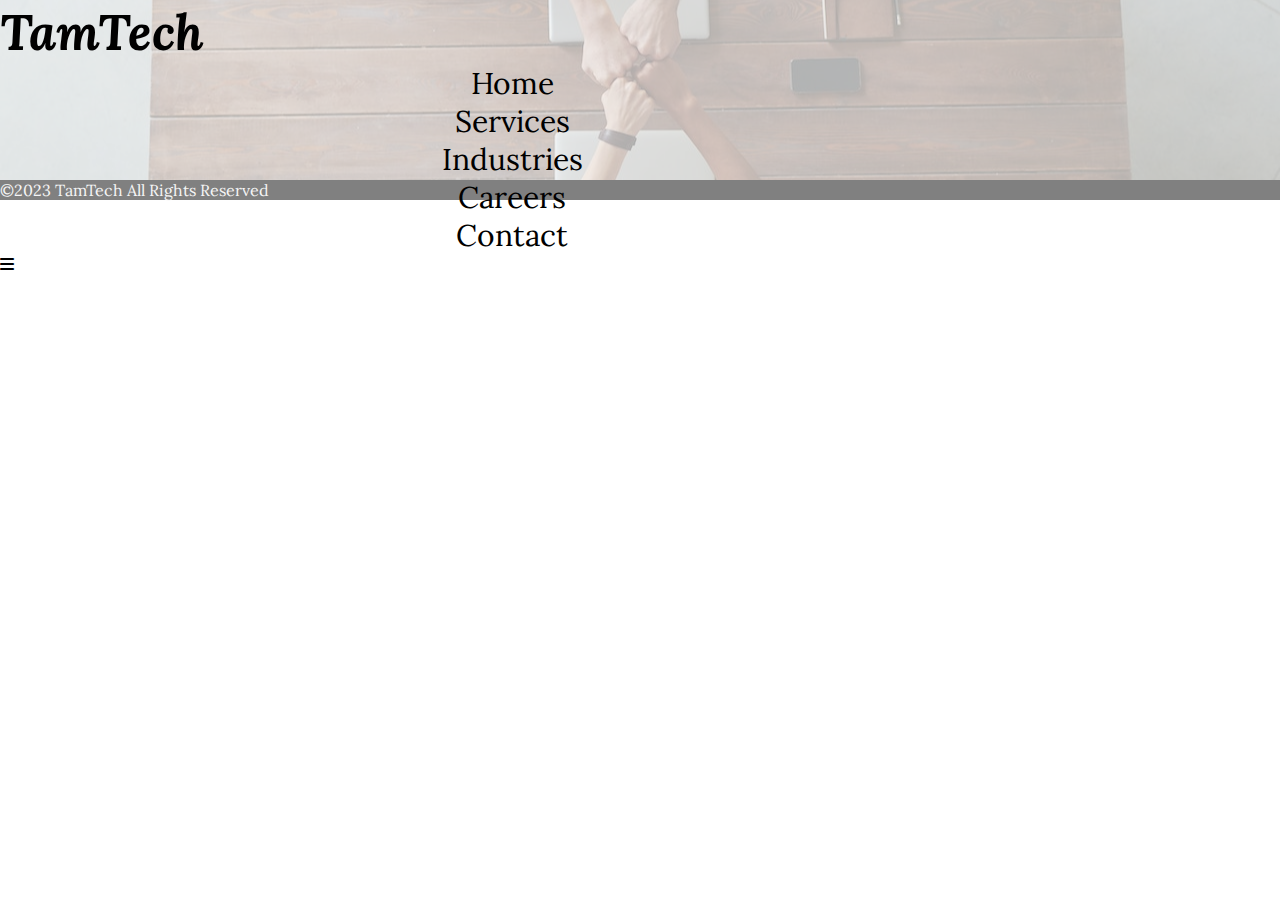
==== careers.html @ 92c50d19 "Created basic page" ====
<!DOCTYPE html>
<html lang="en">
    <head>
        <meta charset="UTF-8">
        <meta http-equiv="X-UA-Compatible" content="IE=edge">
        <meta name="viewport" content="width=device-width, initial-scale=1.0">
        <link rel="stylesheet"
            href="https://cdnjs.cloudflare.com/ajax/libs/font-awesome/6.4.0/css/all.min.css">
        <link
            href="https://cdn.jsdelivr.net/npm/bootstrap@5.3.0-alpha3/dist/css/bootstrap.min.css"
            rel="stylesheet"
            integrity="sha384-KK94CHFLLe+nY2dmCWGMq91rCGa5gtU4mk92HdvYe+M/SXH301p5ILy+dN9+nJOZ"
            crossorigin="anonymous">
        <link rel="preconnect" href="https://fonts.googleapis.com">
        <link rel="preconnect" href="https://fonts.gstatic.com" crossorigin>
        <link
            href="https://fonts.googleapis.com/css2?family=Lora:wght@400;500;600;700&family=Open+Sans:ital,wght@0,400;0,700;1,400&display=swap"
            rel="stylesheet">
        <title>TamTech services</title>
        <link rel="stylesheet" href="css/styles.css">
    </head>
    <body>
        <!-- HEADER -->
        <header class="contaniner-fluid">
            <nav class="d-flex justify-content-between p-3">
                <h1>TamTech</h1>
                <ul class="d-none d-md-flex justify-content-around">
                    <li><a href="index.html">Home</a></li>
                    <li><a href="services.html">Services</a></li>
                    <li><a href="industries.html">Industries</a></li>
                    <li><a href="careers.html">Careers</a></li>
                    <li><a href="contact.html">Contact</a></li>
                </ul>
                <details class="d-md-none">
                    <summary class="fa-solid fa-bars d-flex
                        justify-content-end">
                    </summary>
                    <ul>
                        <li><a href="index.html">Home</a></li>
                        <li><a href="services.html">Services</a></li>
                        <li><a href="industries.html">Industries</a></li>
                        <li><a href="careers.html">Careers</a></li>
                        <li><a href="contact.html">Contact</a></li>
                    </ul>
                </details>
            </nav>
        </header>
        <!-- MAIN -->
        <main id="careers">
        </main>
        <!-- FOOTER -->
        <footer class="d-flex justify-content-center p-3">
            <p>
                &copy;2023 TamTech All Rights Reserved
            </p>
        </footer>
    </body>
</html>
---- css/styles.css ----
* {
  margin: 0;
  padding: 0;
  font-family: "Lora";
}

img {
  width: 20%;
}

header {
  background-image: url("/img/pexels-fauxels-3184430.jpg");
  background-position: center;
  background-size: cover;
  background-repeat: no-repeat;
}

nav {
  height: 100%;
  background-color: rgba(245, 245, 245, 0.7);
}
nav > ul {
  width: 80%;
  height: -moz-fit-content;
  height: fit-content;
}
nav li {
  width: 100%;
  display: flex;
  font-size: 20px;
}
nav li a {
  width: 100%;
  text-align: center;
  color: black;
  text-decoration: none;
}
nav li a:hover {
  background-color: black;
  color: whitesmoke;
}
nav details > ul {
  width: 100%;
}

h1 {
  font-style: italic;
}

footer {
  background-color: grey;
  color: whitesmoke;
}

h2 {
  text-shadow: 5px 5px darkgray;
  font-weight: 600;
  padding: 10px;
  width: 100%;
  border-bottom: 3px solid black;
}

#home section {
  display: flex;
  flex-direction: column;
  align-items: center;
}

#our-goal {
  text-align: center;
}
#our-goal img {
  width: 40%;
}
#our-goal > p:first-child {
  font-size: 50px;
}

#news {
  display: flex;
  flex-direction: column;
  row-gap: 2vh;
}
#news article {
  padding: 3%;
  border: 2px dashed grey;
}
#news article aside {
  display: flex;
  justify-content: end;
}

#locations article {
  display: grid;
  grid-template-columns: auto;
  -moz-column-gap: 2vw;
       column-gap: 2vw;
}
#locations img {
  width: 100%;
}

#services h4 {
  height: 100%;
  background-color: rgba(245, 245, 245, 0.8);
  border-radius: 50%;
  font-size: 30px;
  display: flex;
  align-items: center;
  justify-content: center;
}
#services h4:hover {
  background-color: black;
  color: whitesmoke;
}
#services div {
  height: 200px;
  width: 200px;
  border-radius: 50%;
}
#services aside:nth-child(1) > div {
  background-image: url("/img/services/pexels-cottonbro-studio-6153354.jpg");
  background-position: center;
  background-size: cover;
  background-repeat: no-repeat;
}
#services aside:nth-child(2) > div {
  background-image: url("/img/services/pexels-tara-winstead-8849295.jpg");
  background-position: center;
  background-size: cover;
  background-repeat: no-repeat;
}
#services aside:nth-child(3) > div {
  background-image: url("/img/services/pexels-pixabay-60504.jpg");
  background-position: center;
  background-size: cover;
  background-repeat: no-repeat;
}
#services aside:nth-child(4) > div {
  background-image: url("/img/services/pexels-fillipe-gomes-2093252.jpg");
  background-position: center;
  background-size: cover;
  background-repeat: no-repeat;
}

#industries article {
  row-gap: 2vh;
}
#industries article aside {
  width: 100%;
}
#industries article aside p {
  width: 60%;
}
#industries article aside:nth-child(odd) {
  display: flex;
  justify-content: end;
}

@media (min-width: 768px) {
  header {
    height: 20vh;
  }
  nav a {
    font-size: 20px;
  }
  h1 {
    font-size: 40px;
  }
  #home p {
    font-size: 20px;
  }
  #home h4 {
    font-size: 25px;
  }
}
@media (min-width: 992px) {
  nav a {
    font-size: 30px;
  }
  h1 {
    font-size: 50px;
  }
  #home p {
    font-size: 25px;
  }
  #home h4 {
    font-size: 30px;
  }
  #home #locations article {
    display: grid;
    grid-template-columns: auto auto;
  }
}/*# sourceMappingURL=styles.css.map */
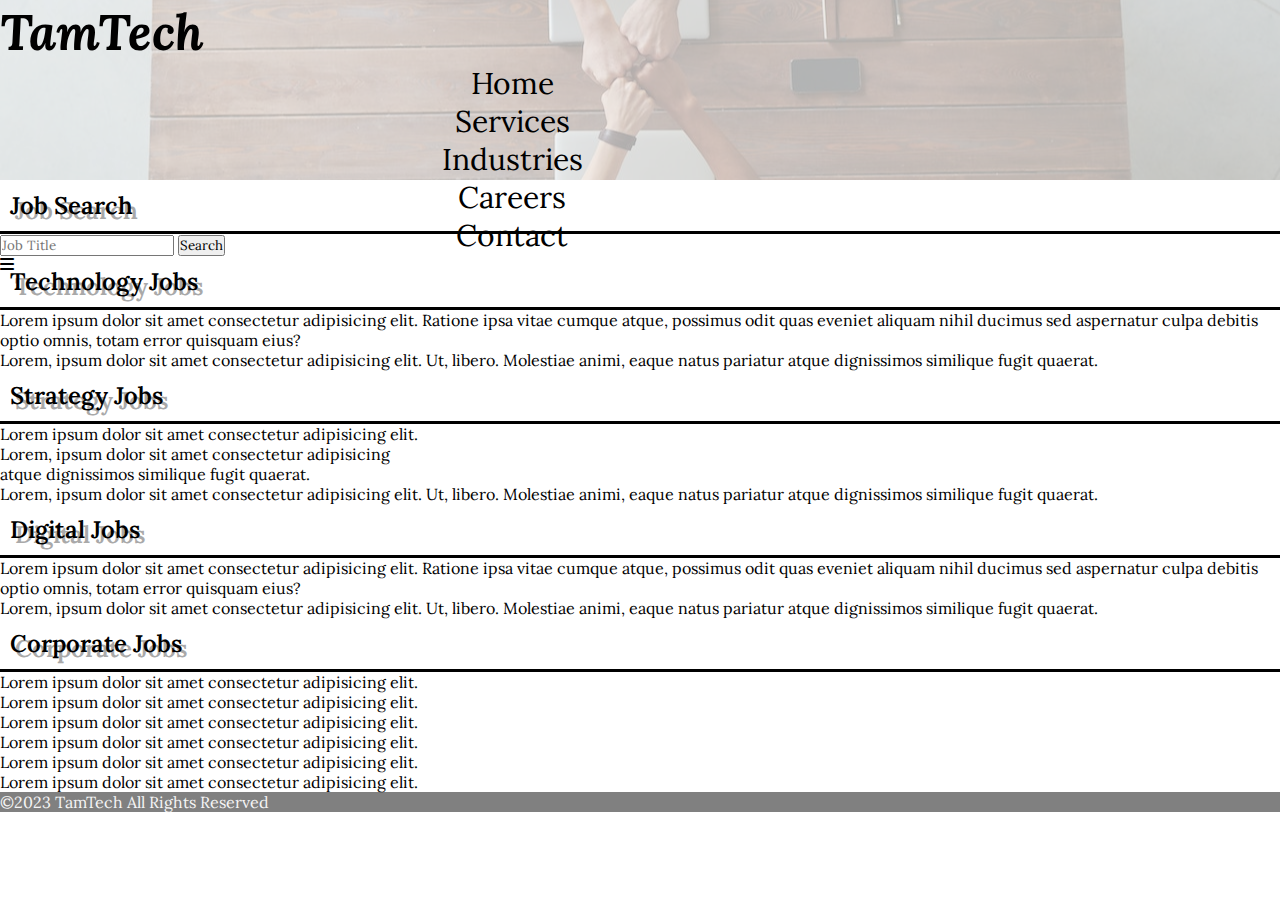
==== commit 5c5a2862: "Complete Careers" ====
--- a/careers.html
+++ b/careers.html
@@ -47,6 +47,135 @@
         </header>
         <!-- MAIN -->
         <main id="careers">
+            <section class="row p-3">
+                <form class="col" action="#">
+                    <h2>
+                        Job Search
+                    </h2>
+                    <input class="col-4" type="text" name="text" id="text" placeholder="Job Title">
+                    <input class="col-4 btn btn-primary" type="submit" value="Search">
+                </form>
+                <section class="row p-2">
+                    <article class="col-12 col-md-6 col-lg-3 d-flex flex-column
+                        p-3">
+                        <h2>
+                            Technology Jobs
+                        </h2>
+                        <aside>
+                            <p>
+                                Lorem ipsum dolor sit amet consectetur adipisicing
+                                elit.
+                                Ratione ipsa vitae cumque atque, possimus odit quas
+                                eveniet aliquam nihil ducimus sed aspernatur culpa
+                                debitis optio omnis, totam error quisquam eius?
+                            </p>
+                        </aside>
+                        <aside>
+                            <p>
+                                Lorem, ipsum dolor sit amet consectetur adipisicing
+                                elit. Ut, libero. Molestiae animi, eaque natus
+                                pariatur
+                                atque dignissimos similique fugit quaerat.
+                            </p>
+                        </aside>
+                    </article>
+                    <article class="col-12 col-md-6 col-lg-3 d-flex flex-column
+                        p-3">
+                        <h2>
+                            Strategy Jobs
+                        </h2>
+                        <aside>
+                            <p>
+                                Lorem ipsum dolor sit amet consectetur adipisicing
+                                elit.
+                            </p>
+                        </aside>
+                        <aside>
+                            <p>
+                                Lorem, ipsum dolor sit amet consectetur adipisicing
+                            </p>
+                        </aside>
+                        <aside>
+                            <p>
+                                atque dignissimos similique fugit quaerat.
+                            </p>
+                        </aside>
+                        <aside>
+                            <p>
+                                Lorem, ipsum dolor sit amet consectetur adipisicing
+                                elit. Ut, libero. Molestiae animi, eaque natus
+                                pariatur
+                                atque dignissimos similique fugit quaerat.
+                            </p>
+                        </aside>
+                    </article>
+                    <article class="col-12 col-md-6 col-lg-3 d-flex flex-column
+                        p-3">
+                        <h2>
+                            Digital Jobs
+                        </h2>
+                        <aside>
+                            <p>
+                                Lorem ipsum dolor sit amet consectetur adipisicing
+                                elit.
+                                Ratione ipsa vitae cumque atque, possimus odit quas
+                                eveniet aliquam nihil ducimus sed aspernatur culpa
+                                debitis optio omnis, totam error quisquam eius?
+                            </p>
+                        </aside>
+                        <aside>
+                            <p>
+                                Lorem, ipsum dolor sit amet consectetur adipisicing
+                                elit. Ut, libero. Molestiae animi, eaque natus
+                                pariatur
+                                atque dignissimos similique fugit quaerat.
+                            </p>
+                        </aside>
+                    </article>
+                    <article class="col-12 col-md-6 col-lg-3 d-flex flex-column
+                        p-3">
+                        <h2>
+                            Corporate Jobs
+                        </h2>
+                        <aside>
+                            <p>
+                                Lorem ipsum dolor sit amet consectetur adipisicing
+                                elit.
+                            </p>
+                        </aside>
+                        <aside>
+                            <p>
+                                Lorem ipsum dolor sit amet consectetur adipisicing
+                                elit.
+                            </p>
+                        </aside>
+                        <aside>
+                            <p>
+                                Lorem ipsum dolor sit amet consectetur adipisicing
+                                elit.
+                            </p>
+                        </aside>
+                        <aside>
+                            <p>
+                                Lorem ipsum dolor sit amet consectetur adipisicing
+                                elit.
+                            </p>
+                        </aside>
+                        <aside>
+                            <p>
+                                Lorem ipsum dolor sit amet consectetur adipisicing
+                                elit.
+                            </p>
+                        </aside>
+                        <aside>
+                            <p>
+                                Lorem ipsum dolor sit amet consectetur adipisicing
+                                elit.
+                            </p>
+                        </aside>
+                    </article>
+                </section>
+            </section>
         </main>
         <!-- FOOTER -->
         <footer class="d-flex justify-content-center p-3">
--- a/css/styles.css
+++ b/css/styles.css
@@ -2,10 +2,6 @@
   margin: 0;
   padding: 0;
   font-family: "Lora";
-}
-
-img {
-  width: 20%;
 }
 
 header {
